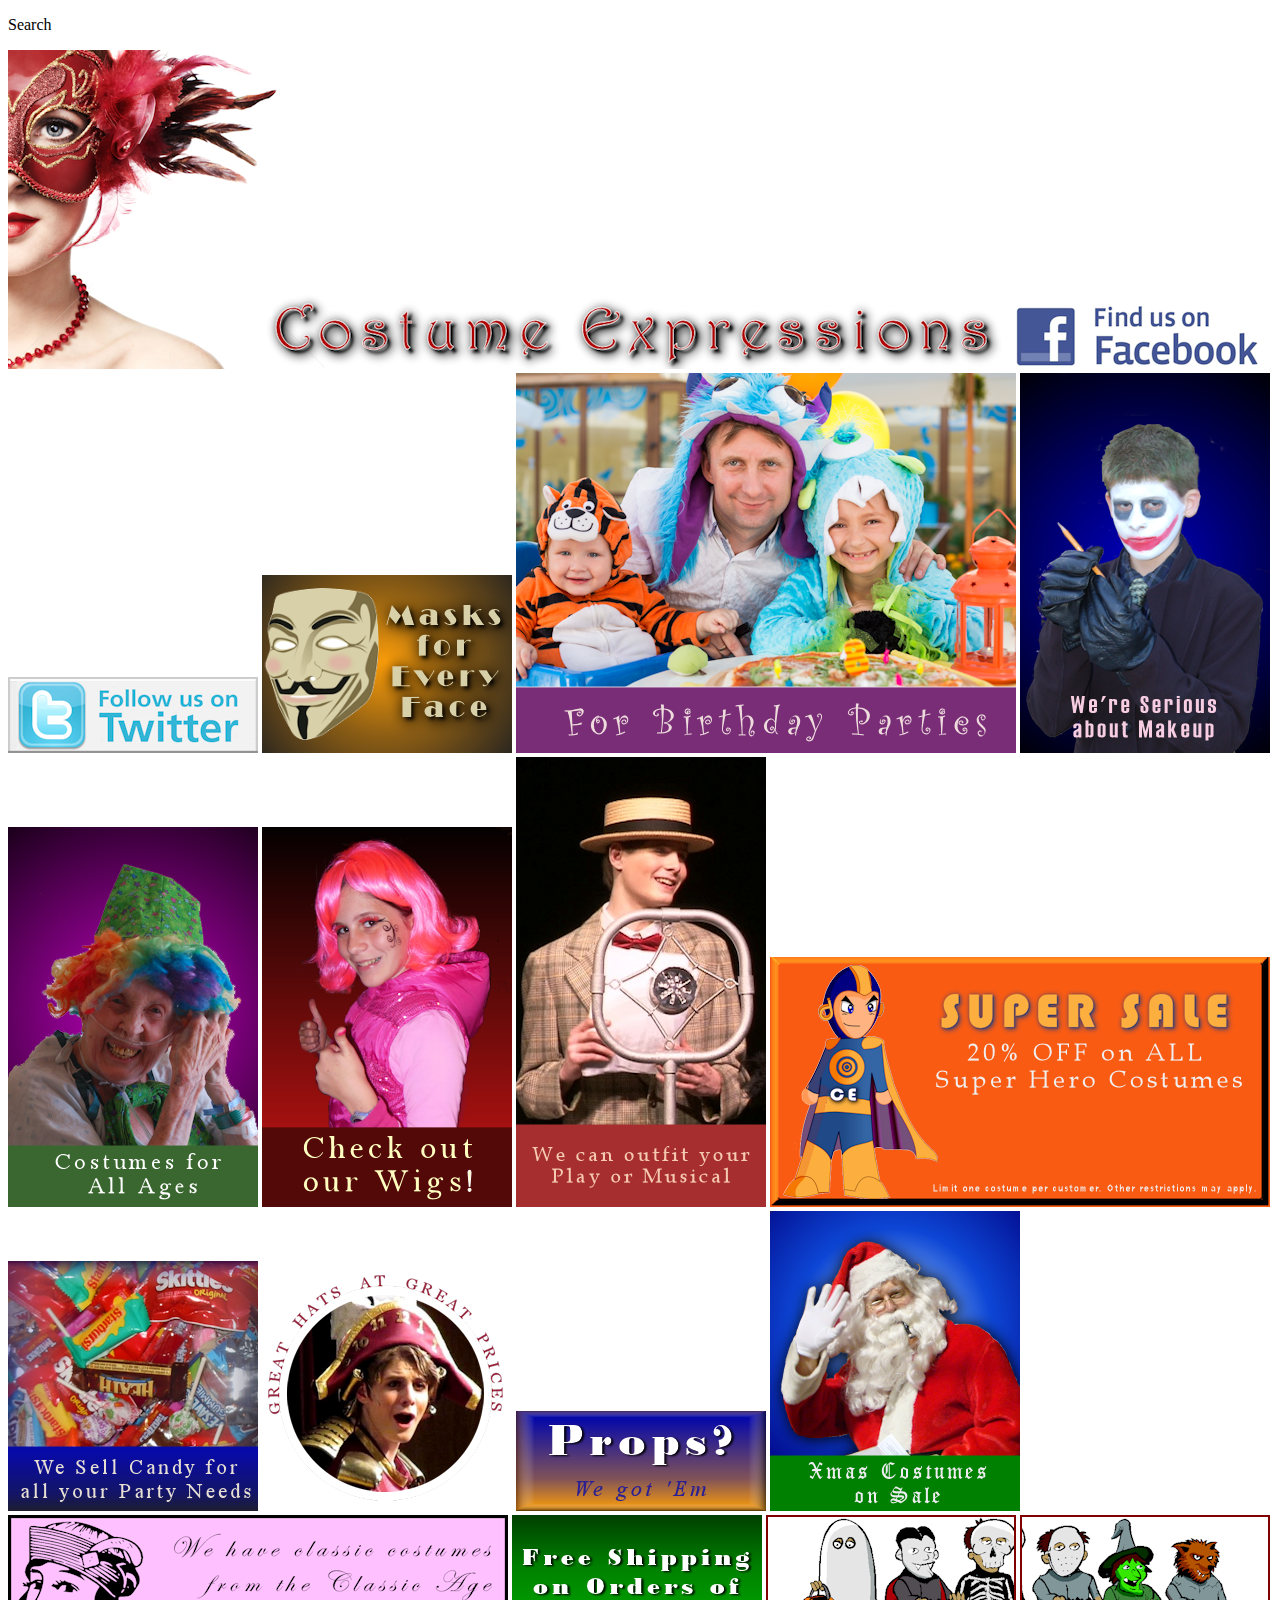
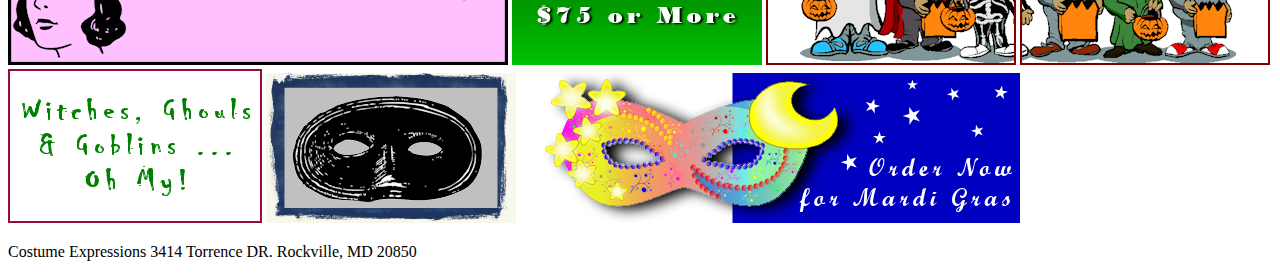
==== Georgiana Barefield - _Project Images/index.html @ 7a0424d0 "Update" ====
<!DOCTYPE html>
<html lang="en">
<head>
    <meta charset="ISO-8859-1">
    <meta http-equiv="X-UA-Compatible" content="IE=edge">
    <meta name="viewport" content="width=device-width, initial-scale=1.0">

    <meta name="description" content="Costume Expressions">
    <meta name="author" content="Georgiana Barefield">

    <meta property="og:image" content="URL to an image">
    <meta property="og:description" content="short description about your page">
    <meta property="og:title" content="Title">

    <link rel="icon" href="Icon" type="image/x-icon">
    <link rel="stylesheet" href="./style.css">

    <title>Costume Expressions</title>
</head>
<body>
<!-- <div class="wrapper">
    <div>One</div>
    <div>Two</div>
    <div>Three</div>
    <div>Four</div>
    <div>Five</div> -->
    <div class="nav">
        <p class="nav_a">Search</p>
    </div>
    <div class="container">
        <img src="./ce_logo.png" alt="img" class="item-00">
        <img src="./ce_image01.png" alt="img01" class="item item-01">
        <img src="./ce_image02.png" alt="img02" class="item item-02">
        <img src="./ce_image03.png" alt="img03" class="item item-03">
        <img src="./ce_image04.png" alt="img04" class="item item-04">
        <img src="./ce_image05.png" alt="img05" class="item item-05">
        <img src="./ce_image06.png" alt="img06" class="item item-06">
        <img src="./ce_image07.png" alt="img07" class="item item-07">
        <img src="./ce_image08.png" alt="img08" class="item item-08">
        <img src="./ce_image09.png" alt="img09" class="item item-09">
        <img src="./ce_image10.png" alt="img10" class="item item-10">
        <img src="./ce_image11.png" alt="img11" class="item item-11">
        <img src="./ce_image12.png" alt="img12" class="item item-12">
        <img src="./ce_image13.png" alt="img13" class="item item-13">
        <img src="./ce_image14.png" alt="img14" class="item item-14">
        <img src="./ce_image15.png" alt="img15" class="item item-15">
        <img src="./ce_image16.png" alt="img16" class="item item-16">
        <img src="./ce_image17.png" alt="img17" class="item item-17">
        <img src="./ce_image18.png" alt="img18" class="item item-18">
        <img src="./ce_image19.png" alt="img19" class="item item-19">
        <img src="./ce_image20.png" alt="img20" class="item item-20">
        <div class="item item-21"></div>
        <p>
            Costume Expressions
            3414 Torrence DR.
            Rockville, MD 20850
        </p>
    </div>
</body>
</html>
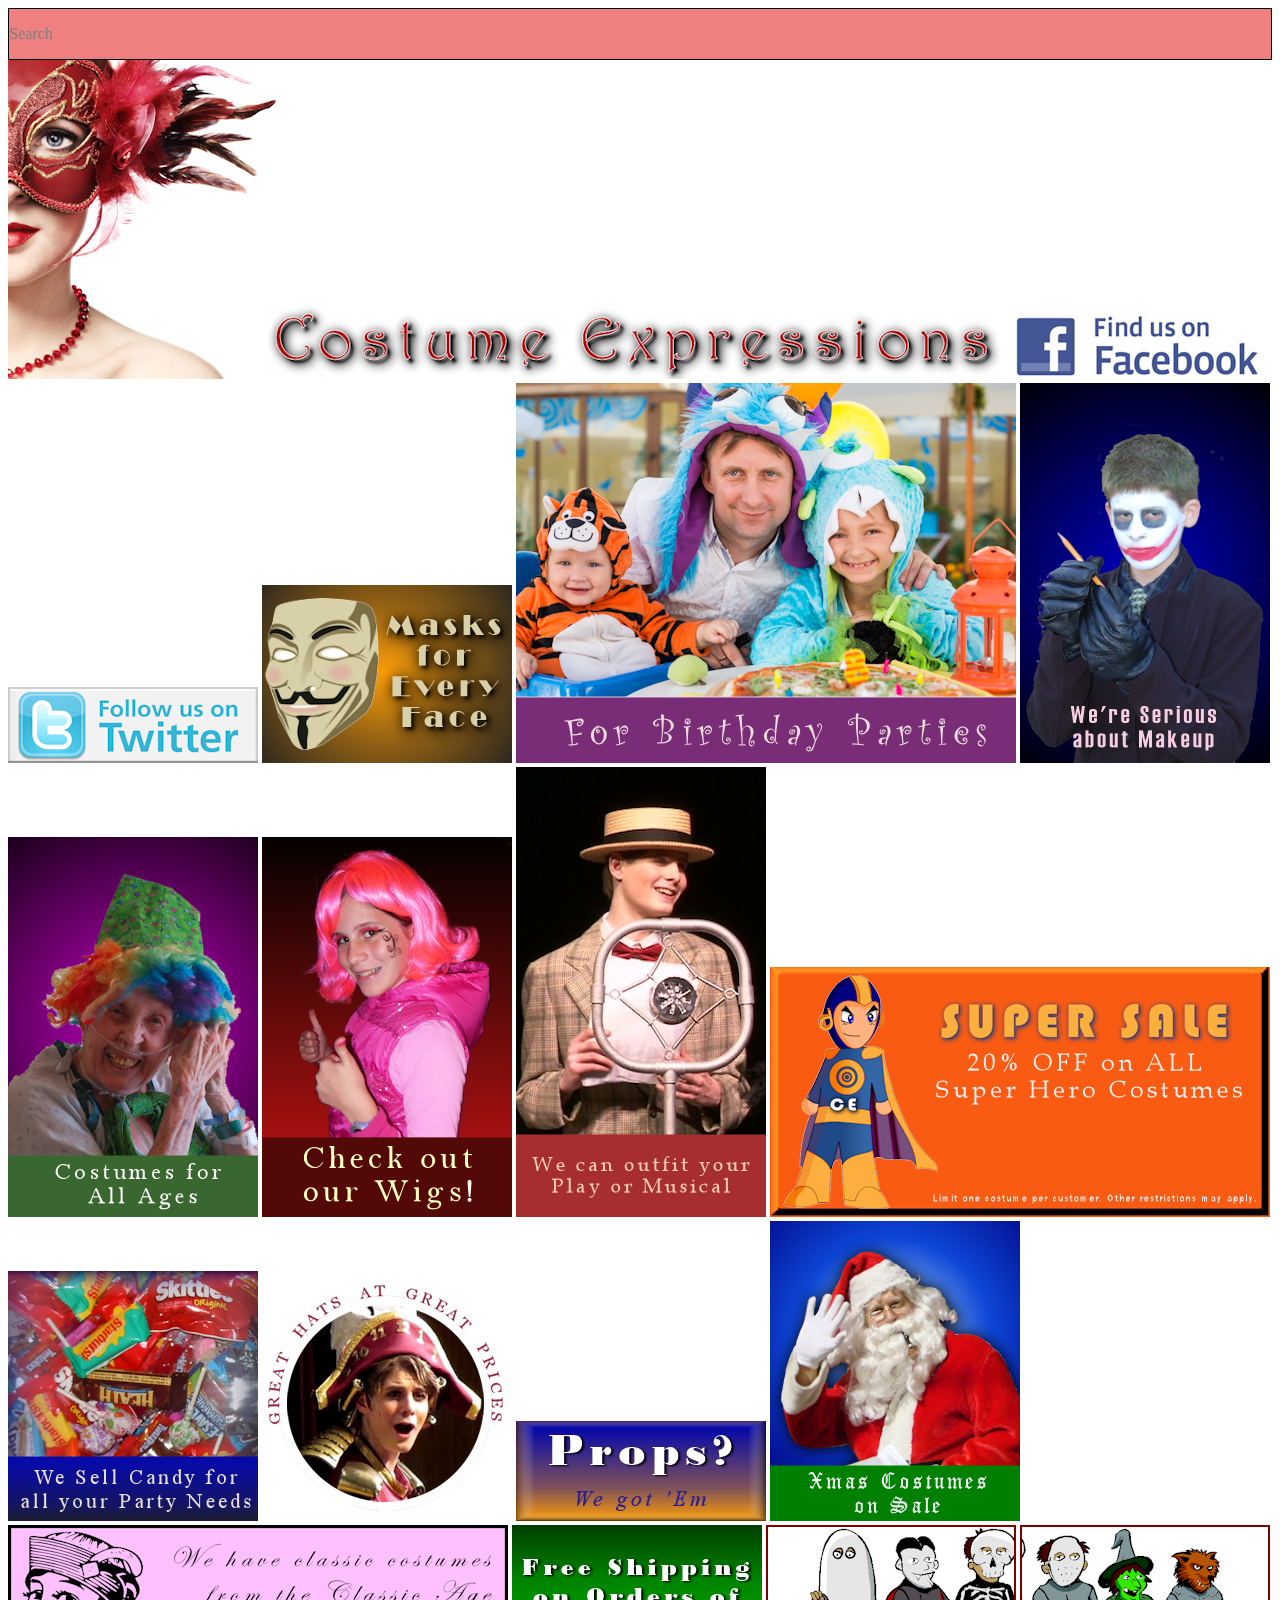
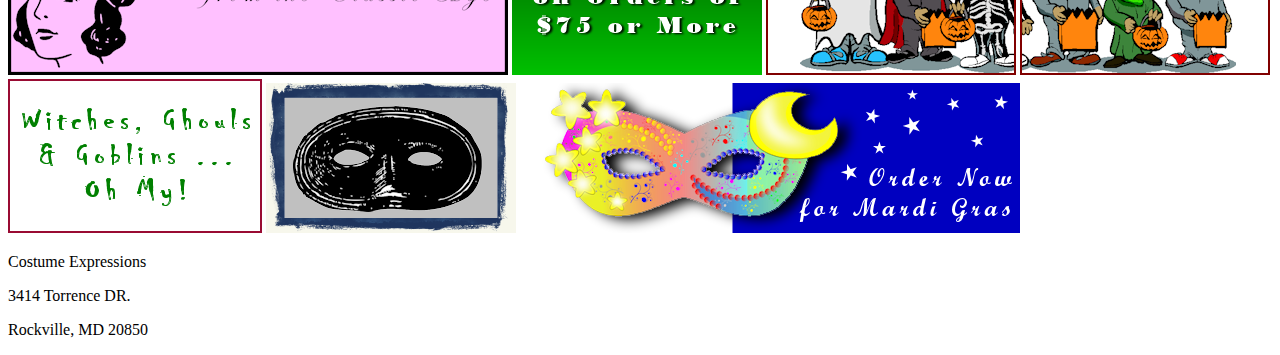
==== commit c37eeb21: "Updated" ====
--- a/Georgiana Barefield - _Project Images/index.html
+++ b/Georgiana Barefield - _Project Images/index.html
@@ -50,11 +50,9 @@
         <img src="./ce_image19.png" alt="img19" class="item item-19">
         <img src="./ce_image20.png" alt="img20" class="item item-20">
         <div class="item item-21"></div>
-        <p>
-            Costume Expressions
-            3414 Torrence DR.
-            Rockville, MD 20850
-        </p>
+        <p>Costume Expressions</p>
+        <p>3414 Torrence DR.</p>
+        <p>Rockville, MD 20850</p>
     </div>
 </body>
 </html>--- a/Georgiana Barefield - _Project Images/style.css
+++ b/Georgiana Barefield - _Project Images/style.css
@@ -0,0 +1,5 @@
+.nav{
+    background-color: lightcoral;
+    color: gray;
+    border: 1px solid black;
+}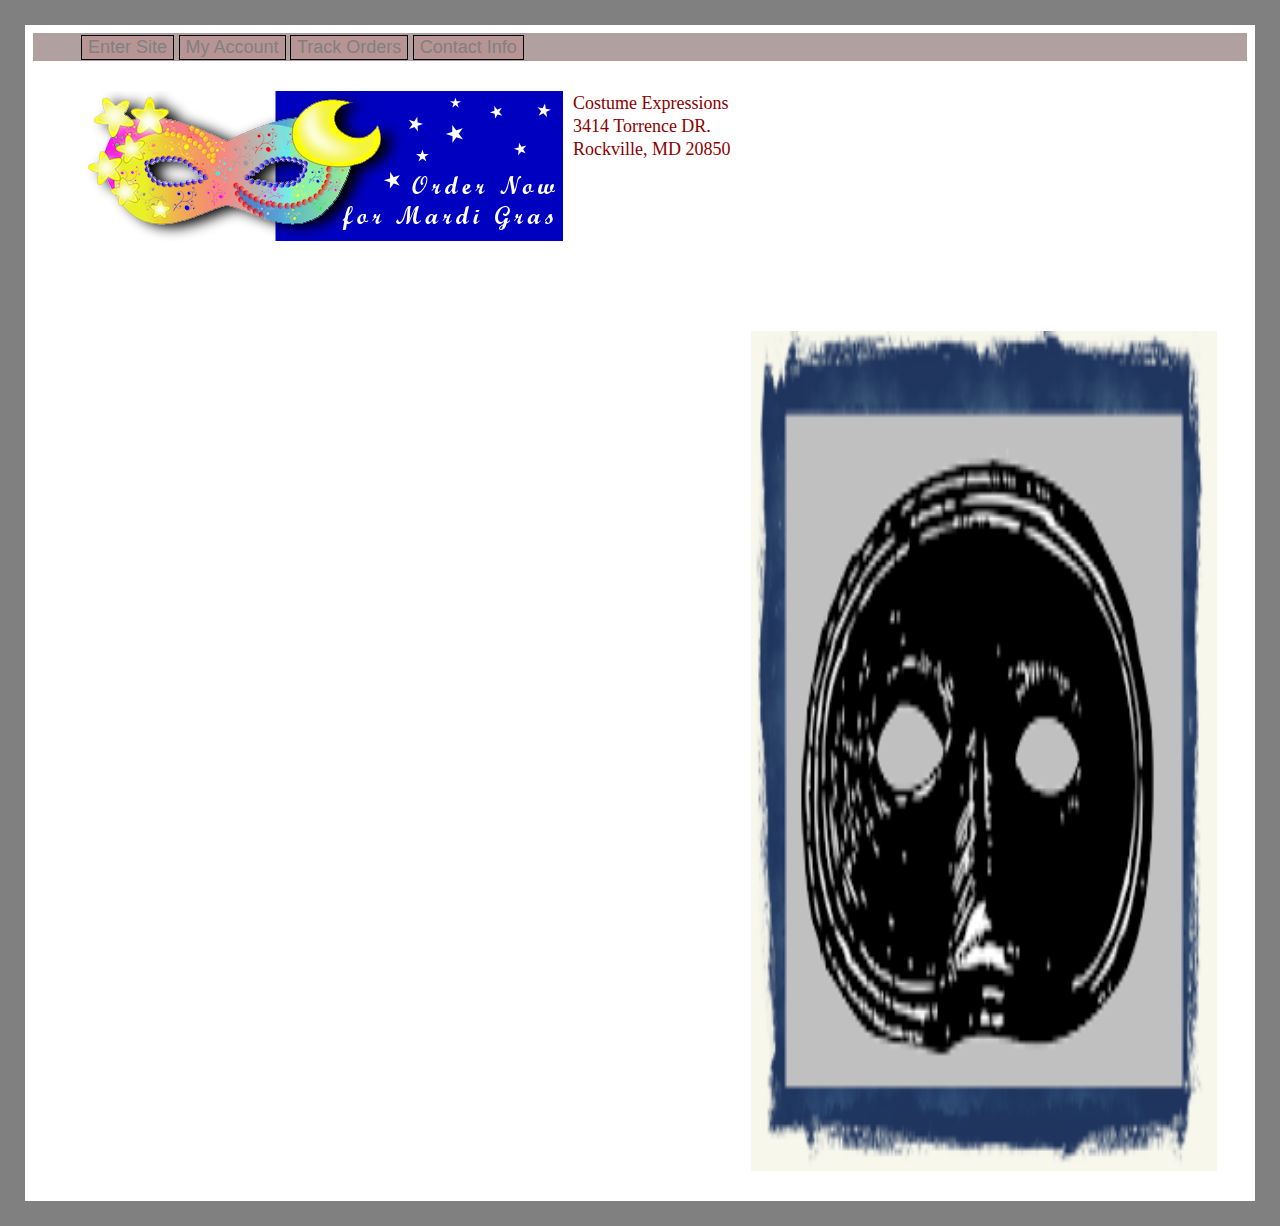
==== commit 0de7f157: "123" ====
--- a/Georgiana Barefield - _Project Images/index.html
+++ b/Georgiana Barefield - _Project Images/index.html
@@ -12,21 +12,20 @@
     <meta property="og:description" content="short description about your page">
     <meta property="og:title" content="Title">
 
-    <link rel="icon" href="Icon" type="image/x-icon">
+    <link rel="icon" href="./ce_logo.png" type="image/x-icon">
     <link rel="stylesheet" href="./style.css">
 
     <title>Costume Expressions</title>
 </head>
 <body>
-<!-- <div class="wrapper">
-    <div>One</div>
-    <div>Two</div>
-    <div>Three</div>
-    <div>Four</div>
-    <div>Five</div> -->
-    <div class="nav">
-        <p class="nav_a">Search</p>
-    </div>
+   <header>
+        <div id="headerText">
+            <button type="button" class="nav_a">Enter Site</button>
+            <button type="button" class="nav_a">My Account</button>
+            <button type="button" class="nav_a">Track Orders</button>
+            <button type="button" class="nav_a">Contact Info</button>
+        </div>
+   </header>
     <div class="container">
         <img src="./ce_logo.png" alt="img" class="item-00">
         <img src="./ce_image01.png" alt="img01" class="item item-01">
@@ -49,10 +48,11 @@
         <img src="./ce_image18.png" alt="img18" class="item item-18">
         <img src="./ce_image19.png" alt="img19" class="item item-19">
         <img src="./ce_image20.png" alt="img20" class="item item-20">
-        <div class="item item-21"></div>
+        <div class="item-21">
         <p>Costume Expressions</p>
         <p>3414 Torrence DR.</p>
         <p>Rockville, MD 20850</p>
+        </div>
     </div>
 </body>
 </html>--- a/Georgiana Barefield - _Project Images/style.css
+++ b/Georgiana Barefield - _Project Images/style.css
@@ -1,5 +1,108 @@
-.nav{
-    background-color: lightcoral;
+html{
+    border: 25px solid gray;
+}
+body > div{
+    background-color: white;
+    padding: 20px;
+}
+header{
+    background-color: #b0a0a0;
+    padding: 0.1rem 3rem 0.1rem 3rem;
+    margin-top: 0.15rem;
+    border: 1px;
+}
+#headerText{
+    font-size: medium;
+    font-family: Arial, Helvetica, sans-serif;
+}
+.nav_a{
+    background-color: rgb(185, 148, 148);
     color: gray;
     border: 1px solid black;
+    font-size: 18px;
+}
+.item-00{
+    grid-area: img;
+}
+.item-01 {
+    grid-area: img01;
+}
+.item-02 {
+    grid-area: img02;
+}
+.item-03 {
+    grid-area: img03;
+}
+.item-04 {
+    grid-area: img04;
+}
+.item-05 {
+    grid-area: img05;
+}
+.item-06 {
+    grid-area: img06;
+}
+.item-07 {
+    grid-area: img07;
+}
+.item-08 {
+    grid-area: img08;
+}
+.item-09 {
+    grid-area: img09;
+}
+.item-10 {
+    grid-area: img10;
+}
+.item-11 {
+    grid-area: img11;
+}
+.item-12 {
+    grid-area: img12;
+}
+.item-13 {
+    grid-area: img13;
+}
+.item-14 {
+    grid-area: img14;
+}
+.item-15 {
+    grid-area: img15;
+}
+.item-16 {
+    grid-area: img16;
+}
+.item-17 {
+    grid-area: img17;
+}
+.item-18 {
+    grid-area: img18;
+}
+.item-19 {
+    grid-area: img19;
+}
+.item-20 {
+    grid-area: img20;
+}
+
+.container{
+    display: grid;
+    gap: 10px;
+    margin: 10px;
+    width: auto;
+    height: auto;
+    grid-template-columns: auto auto auto auto auto;
+    grid-template-rows: auto auto auto auto auto auto auto auto;
+    grid-template-areas: 
+    "img20 img20 img20 img20 img00" ;
+}
+p{
+    font-size: 18px;
+    margin-top: 2px;
+    margin-bottom: 2px;
+    color: darkred;
+}
+img{
+    width: 100%;
+    height: 100%;
 }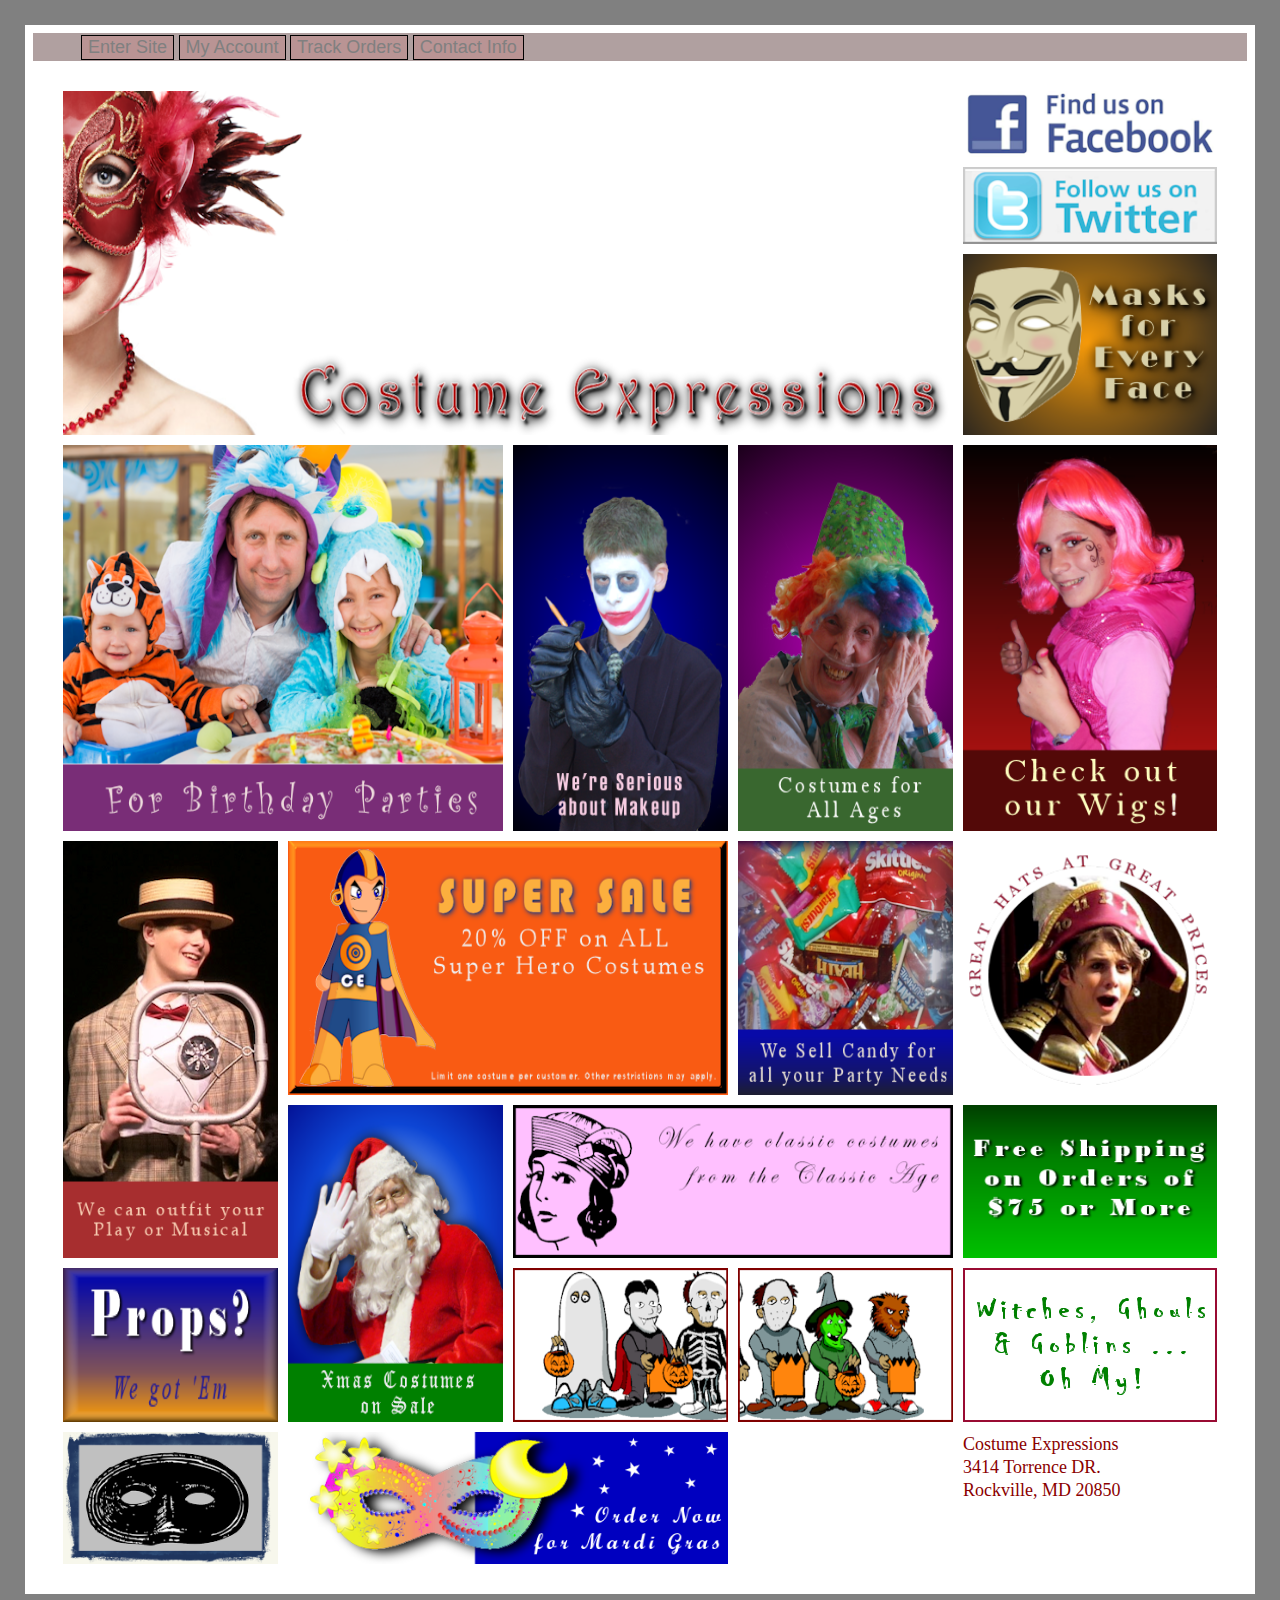
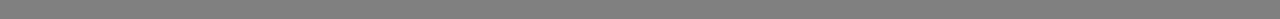
==== commit 8d4994ed: "1234" ====
--- a/Georgiana Barefield - _Project Images/index.html
+++ b/Georgiana Barefield - _Project Images/index.html
@@ -48,7 +48,7 @@
         <img src="./ce_image18.png" alt="img18" class="item item-18">
         <img src="./ce_image19.png" alt="img19" class="item item-19">
         <img src="./ce_image20.png" alt="img20" class="item item-20">
-        <div class="item-21">
+        <div class="item item-21">
         <p>Costume Expressions</p>
         <p>3414 Torrence DR.</p>
         <p>Rockville, MD 20850</p>
--- a/Georgiana Barefield - _Project Images/style.css
+++ b/Georgiana Barefield - _Project Images/style.css
@@ -9,7 +9,7 @@
     background-color: #b0a0a0;
     padding: 0.1rem 3rem 0.1rem 3rem;
     margin-top: 0.15rem;
-    border: 1px;
+    border-top: 0.5px;
 }
 #headerText{
     font-size: medium;
@@ -84,6 +84,9 @@
 .item-20 {
     grid-area: img20;
 }
+.item-21 {
+    grid-area: item-21;
+}
 
 .container{
     display: grid;
@@ -94,10 +97,18 @@
     grid-template-columns: auto auto auto auto auto;
     grid-template-rows: auto auto auto auto auto auto auto auto;
     grid-template-areas: 
-    "img20 img20 img20 img20 img00" ;
+    "img img img img img01" 
+    "img img img img img02"
+    "img img img img img03"
+    "img04 img04 img05 img06 img07"
+    "img08 img09 img09 img10 img11"
+    "img08 img13 img14 img14 img15"
+    "img12 img13 img16 img17 img18"
+    "img19 img20 img20 . item-21";
 }
 p{
     font-size: 18px;
+    justify-items: end;
     margin-top: 2px;
     margin-bottom: 2px;
     color: darkred;
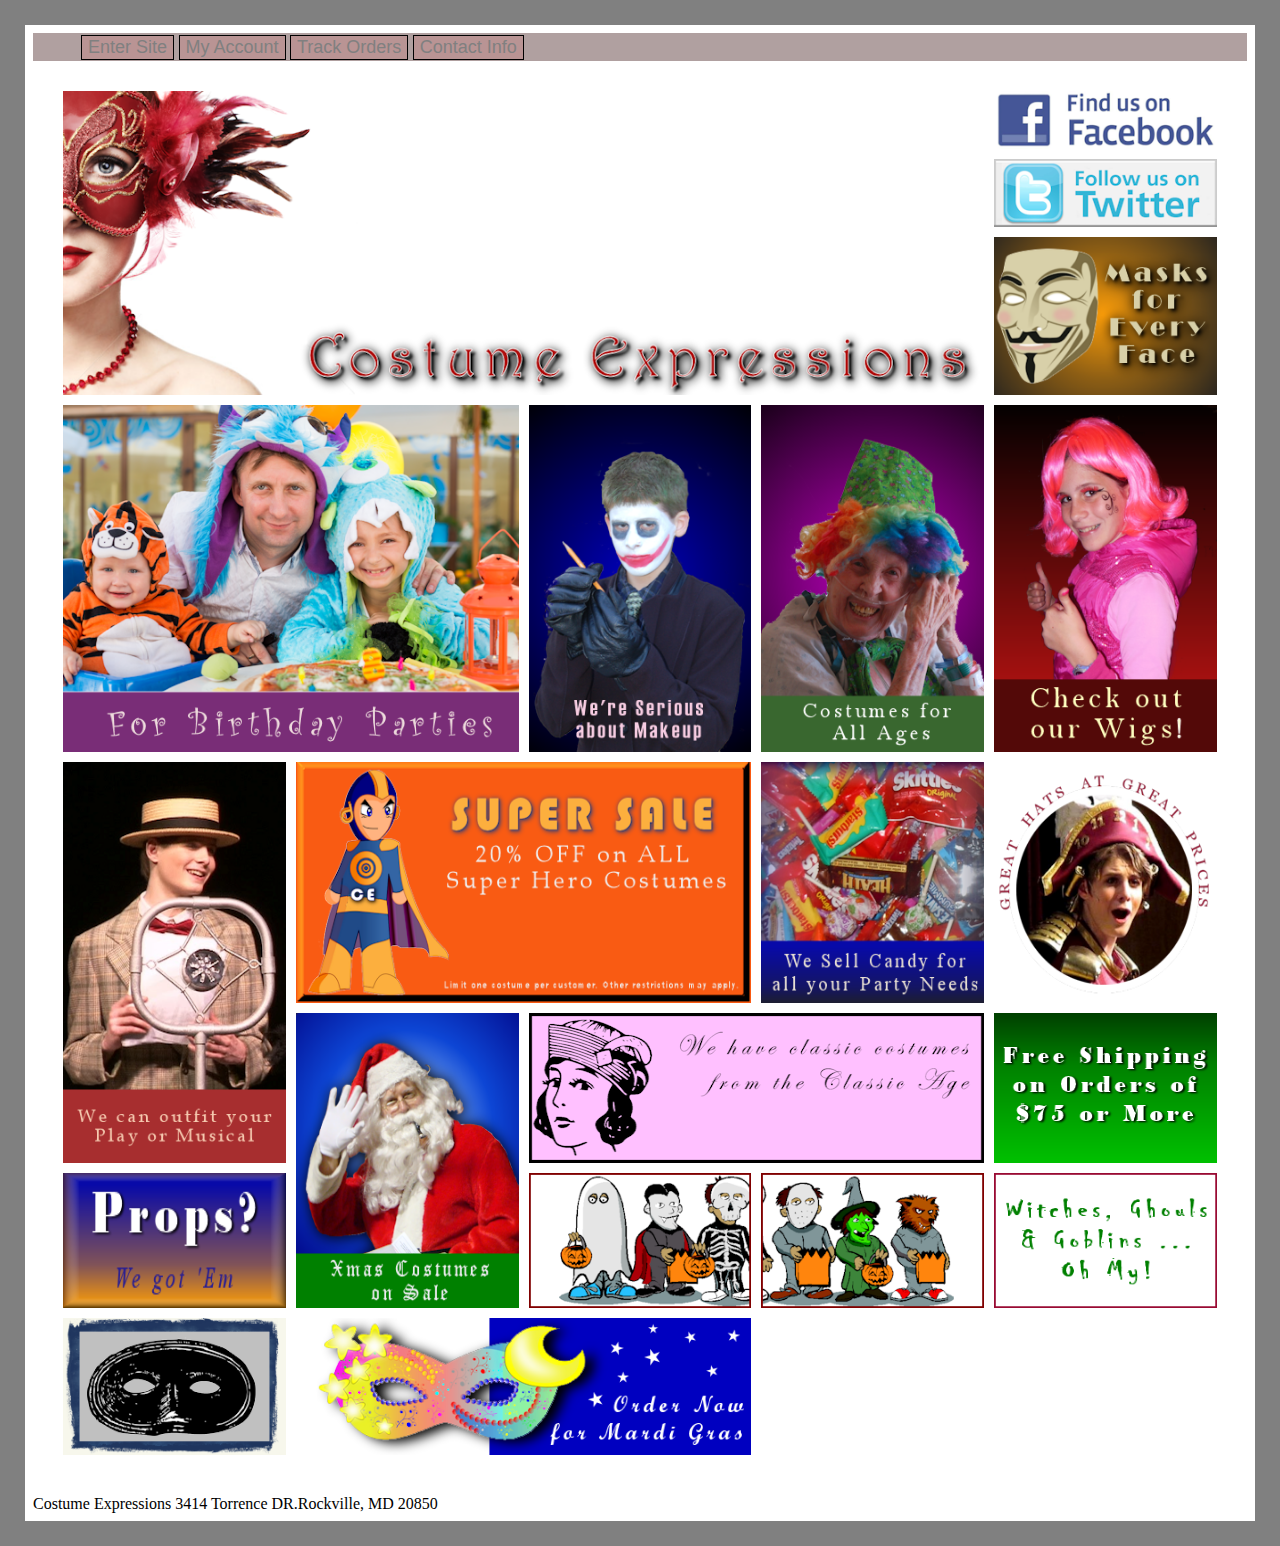
==== commit dc4bc825: "changed css" ====
--- a/Georgiana Barefield - _Project Images/index.html
+++ b/Georgiana Barefield - _Project Images/index.html
@@ -49,10 +49,10 @@
         <img src="./ce_image19.png" alt="img19" class="item item-19">
         <img src="./ce_image20.png" alt="img20" class="item item-20">
         <div class="item item-21">
-        <p>Costume Expressions</p>
-        <p>3414 Torrence DR.</p>
-        <p>Rockville, MD 20850</p>
         </div>
     </div>
+    <footer>
+        <span>Costume Expressions 3414 Torrence DR.Rockville, MD 20850</span>
+        </footer>
 </body>
 </html>--- a/Georgiana Barefield - _Project Images/style.css
+++ b/Georgiana Barefield - _Project Images/style.css
@@ -1,4 +1,4 @@
-html{
+ html{
     border: 25px solid gray;
 }
 body > div{
@@ -86,6 +86,8 @@
 }
 .item-21 {
     grid-area: item-21;
+    /* grid-column: 5 / 4; */
+    grid-row: 9 / 9;
 }
 
 .container{
@@ -112,8 +114,196 @@
     margin-top: 2px;
     margin-bottom: 2px;
     color: darkred;
+    display: flex;
+        flex-direction: row;
+        justify-content: end;
+        flex-wrap: wrap;
+        align-items: flex-end;
+        
 }
 img{
     width: 100%;
     height: 100%;
-}+} 
+@media only screen and (max-width: 400px) {
+        html {
+            border: 1px solid;
+        }
+    
+        body>div {
+        background-color: white;
+        padding: 20px;
+        }
+        
+        body{
+        background-color: white;
+        padding: .1px;
+        margin: 0px;
+        }
+
+        header {
+            background-color: rgb(216, 184, 138);
+            padding: 0.1rem;
+            margin-top: 0px;
+        }
+    
+        #headerText {
+            font-size: medium;
+            font-family: Arial, Helvetica, sans-serif;
+        }
+    
+        .nav_a {
+            background-color: rgb(216, 184, 138);
+            color: black;
+            border: 0.1px  black;
+            font-size: 14px;
+        }
+    
+        .item-00 {
+            grid-area: img;
+            grid-row: 3/4;
+            grid-column: 1/2;
+
+        }
+    
+        .item-01 {
+            grid-area: img01;
+            grid-row: 4/5;
+            grid-column: 1/2;
+            
+        }
+    
+        .item-02 {
+            grid-area: img02;
+        }
+    
+        .item-03 {
+            grid-area: img03;
+        }
+    
+        .item-04 {
+            grid-area: img04;
+        }
+    
+        .item-05 {
+            grid-area: img05;
+        }
+    
+        .item-06 {
+            grid-area: img06;
+        }
+    
+        .item-07 {
+            grid-area: img07;
+        }
+    
+        .item-08 {
+            grid-area: img08;
+        }
+    
+        .item-09 {
+            grid-area: img09;
+        }
+    
+        .item-10 {
+            grid-area: img10;
+        }
+    
+        .item-11 {
+            grid-area: img11;
+        }
+    
+        .item-12 {
+            grid-area: img12;
+        }
+    
+        .item-13 {
+            grid-area: img13;
+        }
+    
+        .item-14 {
+            grid-area: img14;
+        }
+    
+        .item-15 {
+            grid-area: img15;
+        }
+    
+        .item-16 {
+            grid-area: img16;
+        }
+    
+        .item-17 {
+            grid-area: img17;
+        }
+    
+        .item-18 {
+            grid-area: img18;
+        }
+    
+        .item-19 {
+            grid-area: img19;
+        }
+    
+        .item-20 {
+            grid-area: img20;
+        }
+    
+        .item-21 {
+            grid-area: item-21;
+            grid-column: 5 / 4;
+            grid-row: 9 / 9;
+        }
+    
+        .container {
+            display: grid;
+            gap: 10px;
+            margin: 10px;
+            width: auto;
+            height: auto;
+            grid-template-columns: auto auto auto auto auto;
+            grid-template-rows: auto auto auto auto auto auto auto auto;
+            grid-template-areas:
+                /* "img img img img img"
+                "img img img img img"
+                "img img img img img"
+                "img04 img04 img05 img06 img07"
+                "img08 img09 img09 img10 img11"
+                "img08 img13 img14 img14 img15"
+                "img12 img13 img16 img17 img18"
+                "img19 img20 img20 . item-21"; */
+
+                    "img img img img img01"
+                    "img img img img img02"
+                    "img img img img img03"
+                    "img04 img04 img05 img06 img07"
+                    "img08 img09 img09 img10 img11"
+                    "img08 img13 img14 img14 img15"
+                    "img12 img13 img16 img17 img18"
+                    "img19 img20 img20 . item-21";
+
+        }
+    
+        footer > span {
+            background-color: rgb(216, 184, 138);
+                color: black;
+                border: 1px black;
+                font-size: 15.5px;
+                padding: 0.1rem;
+                margin: 0px;
+            justify-items: end;
+            margin-top: 2px;
+            margin-bottom: 2px;
+            display: flex;
+            flex-direction: row;
+            justify-content: end;
+            flex-wrap: wrap;
+            align-items: flex-end;
+    
+        }
+    
+        img {
+            width: 100%;
+            height: 100%;
+        }
+ }